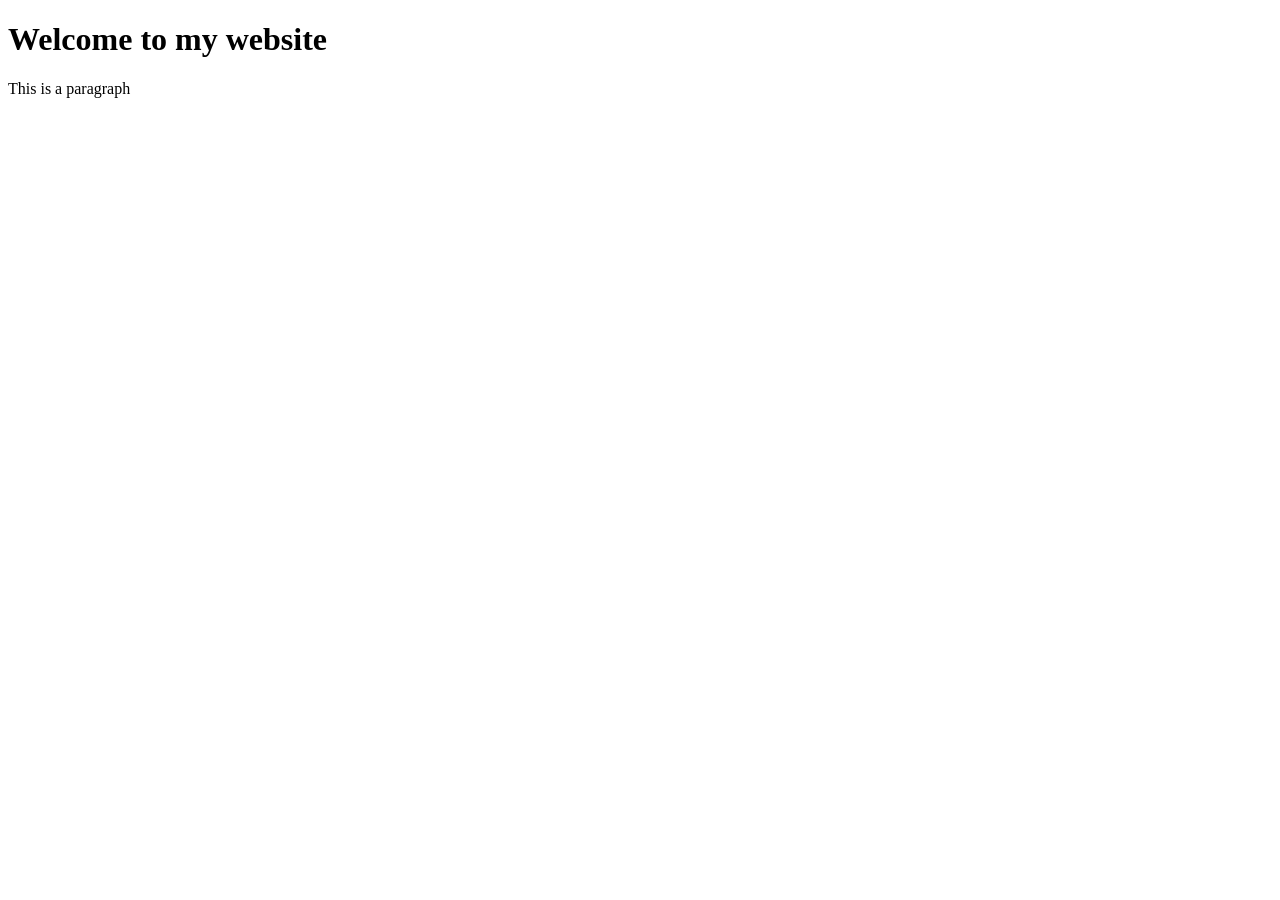
==== index.html @ dc0ff020 "made the website. now to begain with everything" ====
<!DOCTYPE html>
<html lang="en">
<head>
    <meta charset="UTF-8">
    <title>Title</title>
</head>
<body>
    <main>
      <h1>Welcome to my website</h1>
      <p>This is a paragraph</p>
    </main>
</body>
</html>
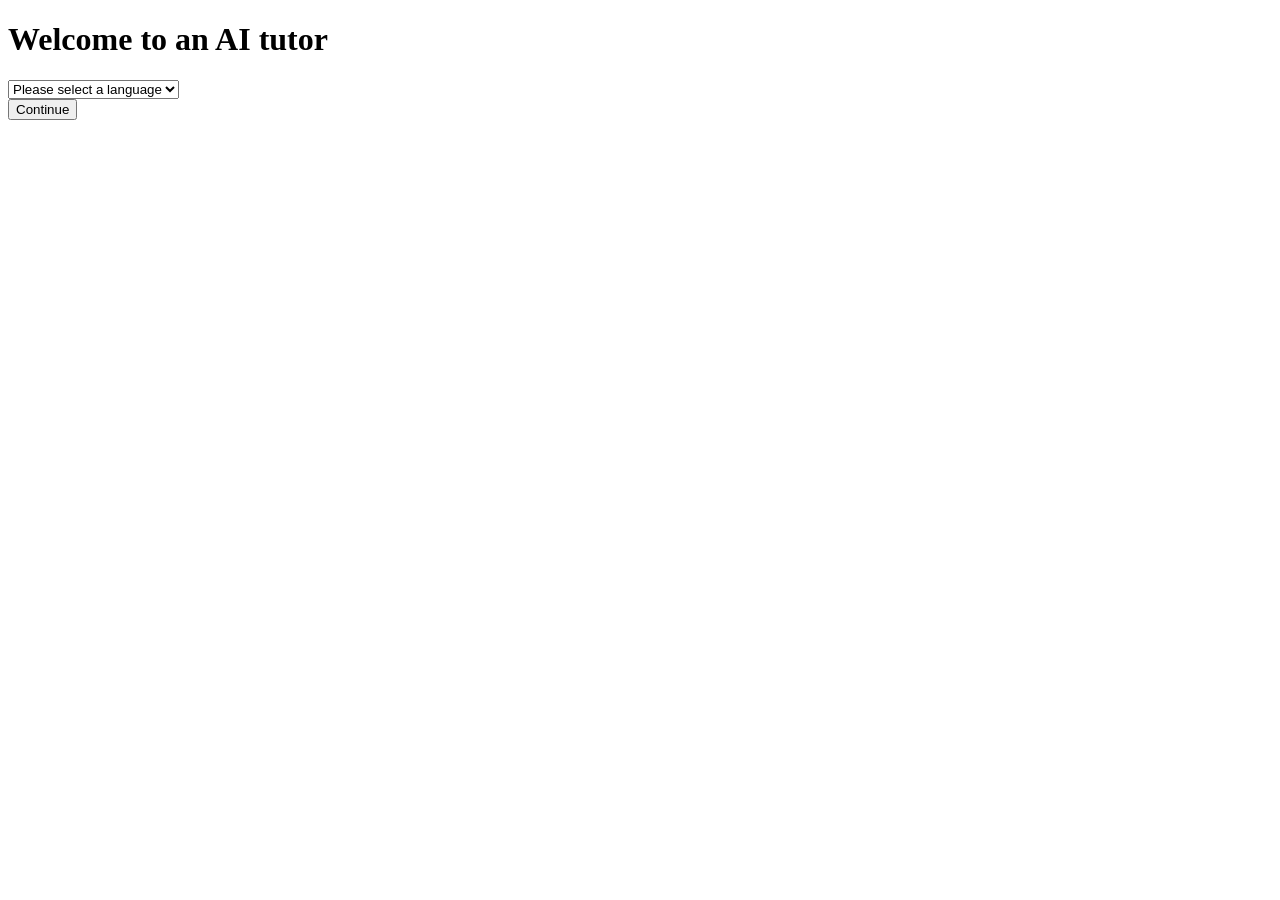
==== commit d21aa05d: "html skeleton done." ====
--- a/index.html
+++ b/index.html
@@ -2,12 +2,20 @@
 <html lang="en">
 <head>
     <meta charset="UTF-8">
-    <title>Title</title>
+    <title>Main Section</title>
 </head>
 <body>
     <main>
-      <h1>Welcome to my website</h1>
-      <p>This is a paragraph</p>
+        <h1>Welcome to an AI tutor</h1>
+        <div class="language-selection">
+            <select>
+                <option value="">Please select a language</option>
+                <option value="es">Spanish</option>
+                <option value="ger">German</option>
+                <option value="fr">French</option>
+            </select>
+        </div>
+        <button id="continue-button">Continue</button>
     </main>
 </body>
 </html>
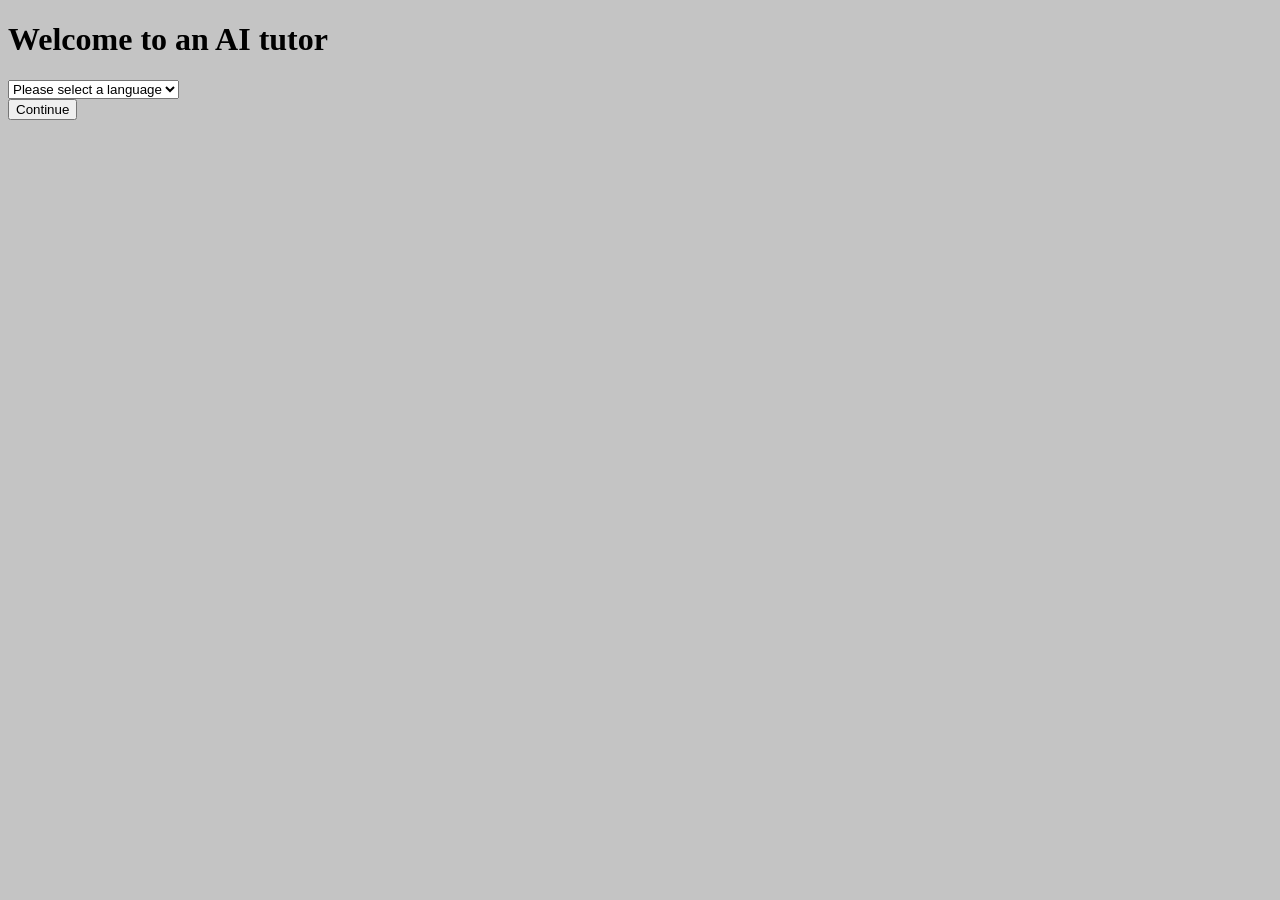
==== commit 7e1f37fa: "got the css file and linked it. now i to make the design" ====
--- a/index.html
+++ b/index.html
@@ -3,12 +3,13 @@
 <head>
     <meta charset="UTF-8">
     <title>Main Section</title>
+    <link rel="stylesheet" href="css/main.css" type="text/css">
 </head>
 <body>
-    <main>
+    <main class="main-section">
         <h1>Welcome to an AI tutor</h1>
         <div class="language-selection">
-            <select>
+            <select id="language-select">
                 <option value="">Please select a language</option>
                 <option value="es">Spanish</option>
                 <option value="ger">German</option>
@@ -18,4 +19,11 @@
         <button id="continue-button">Continue</button>
     </main>
 </body>
+
+<script src="js/saving_language.js"></script>
+<script>
+    //removes the languages from the local storage from past sessions
+    console.log(`removing ${localStorage.getItem("language")} from local storage`)
+    localStorage.removeItem("language");
+</script>
 </html>
--- a/css/main.css
+++ b/css/main.css
@@ -0,0 +1,3 @@
+body{
+    background-color: #c4c4c4;
+}
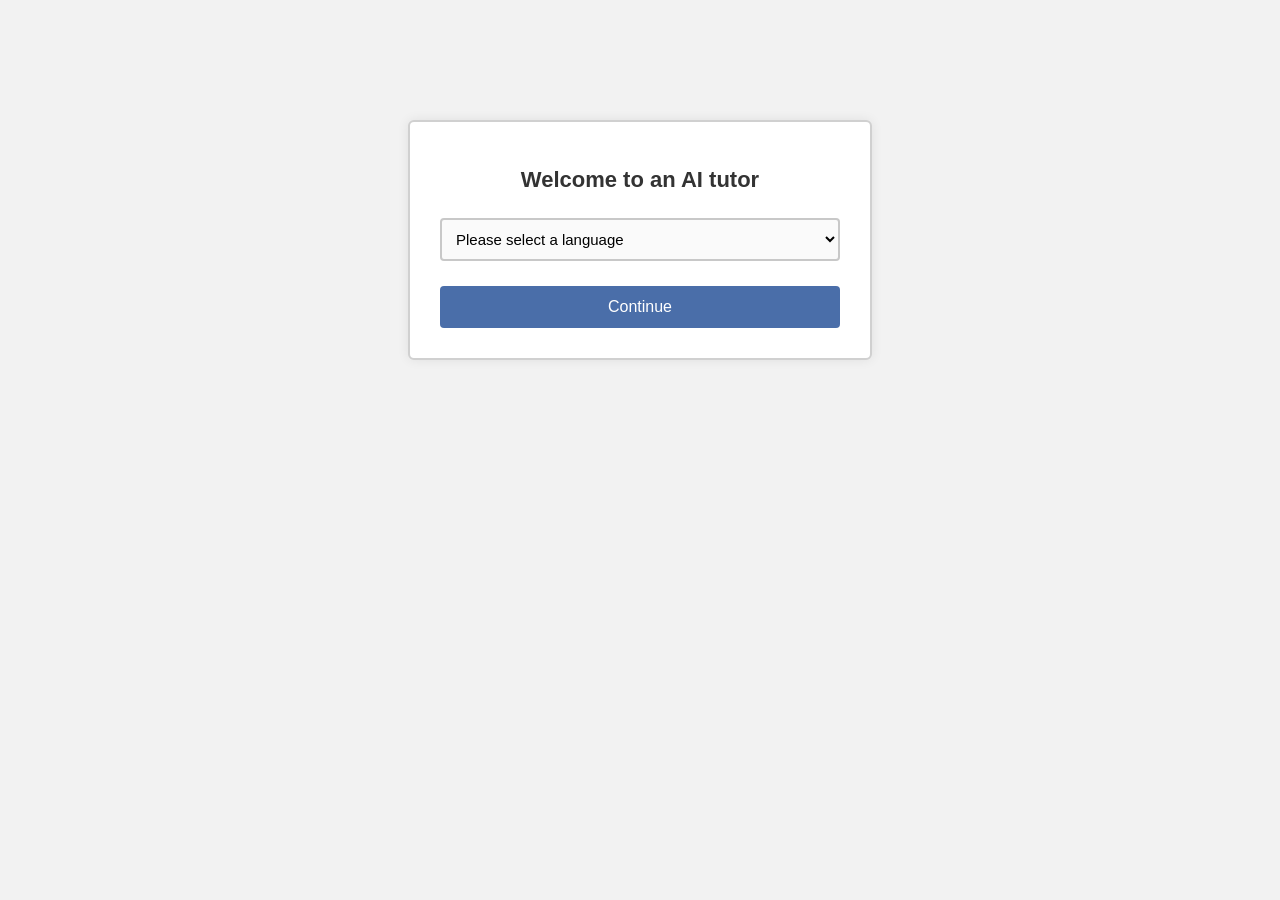
==== commit b9438f26: "got the main section down for good. i forgot to add the level of the user" ====
--- a/index.html
+++ b/index.html
@@ -16,6 +16,14 @@
                 <option value="fr">French</option>
             </select>
         </div>
+        <div class="language-level-selection" id="language-level-selection">
+            <select id="language-level">
+                <option value="">Please select a language level</option>
+                <option value="beginner">Beginner</option>
+                <option value="intermediate">Intermediate</option>
+                <option value="advanced">Advanced</option>
+            </select>
+        </div>
         <button id="continue-button">Continue</button>
     </main>
 </body>
@@ -24,6 +32,8 @@
 <script>
     //removes the languages from the local storage from past sessions
     console.log(`removing ${localStorage.getItem("language")} from local storage`)
+    console.log(`removing ${localStorage.getItem("language-level")} from local storage`)
     localStorage.removeItem("language");
+    localStorage.removeItem("language-level");
 </script>
 </html>
--- a/css/main.css
+++ b/css/main.css
@@ -1,3 +1,59 @@
-body{
-    background-color: #c4c4c4;
+body {
+    margin: 0;
+    padding: 0;
+    font-family: Arial, sans-serif;
+    background: #f2f2f2;
 }
+
+.main-section {
+    width: 400px;
+    margin: 120px auto;
+    padding: 30px;
+    background: #ffffff;
+    border: 2px solid #d0d0d0;
+    border-radius: 6px;
+    box-shadow: 0 0 12px rgba(0,0,0,0.08);
+    text-align: center;
+}
+
+.main-section h1 {
+    font-size: 22px;
+    margin-bottom: 25px;
+    color: #333;
+}
+
+.language-selection select {
+    width: 100%;
+    padding: 10px;
+    border: 2px solid #c8c8c8;
+    border-radius: 4px;
+    background: #fafafa;
+    font-size: 15px;
+    cursor: pointer;
+}
+
+#continue-button {
+    margin-top: 25px;
+    width: 100%;
+    padding: 12px;
+    background: #4a6ea9;
+    color: white;
+    border: none;
+    border-radius: 4px;
+    font-size: 16px;
+    cursor: pointer;
+}
+
+#continue-button:hover {
+    background: #3b5a8a;
+}
+.language-level-selection select{
+    margin-top: 25px;
+    width: 100%;
+    padding: 10px;
+    border: 2px solid #c8c8c8;
+    border-radius: 4px;
+    background: #fafafa;
+    font-size: 15px;
+    cursor: pointer;
+}
